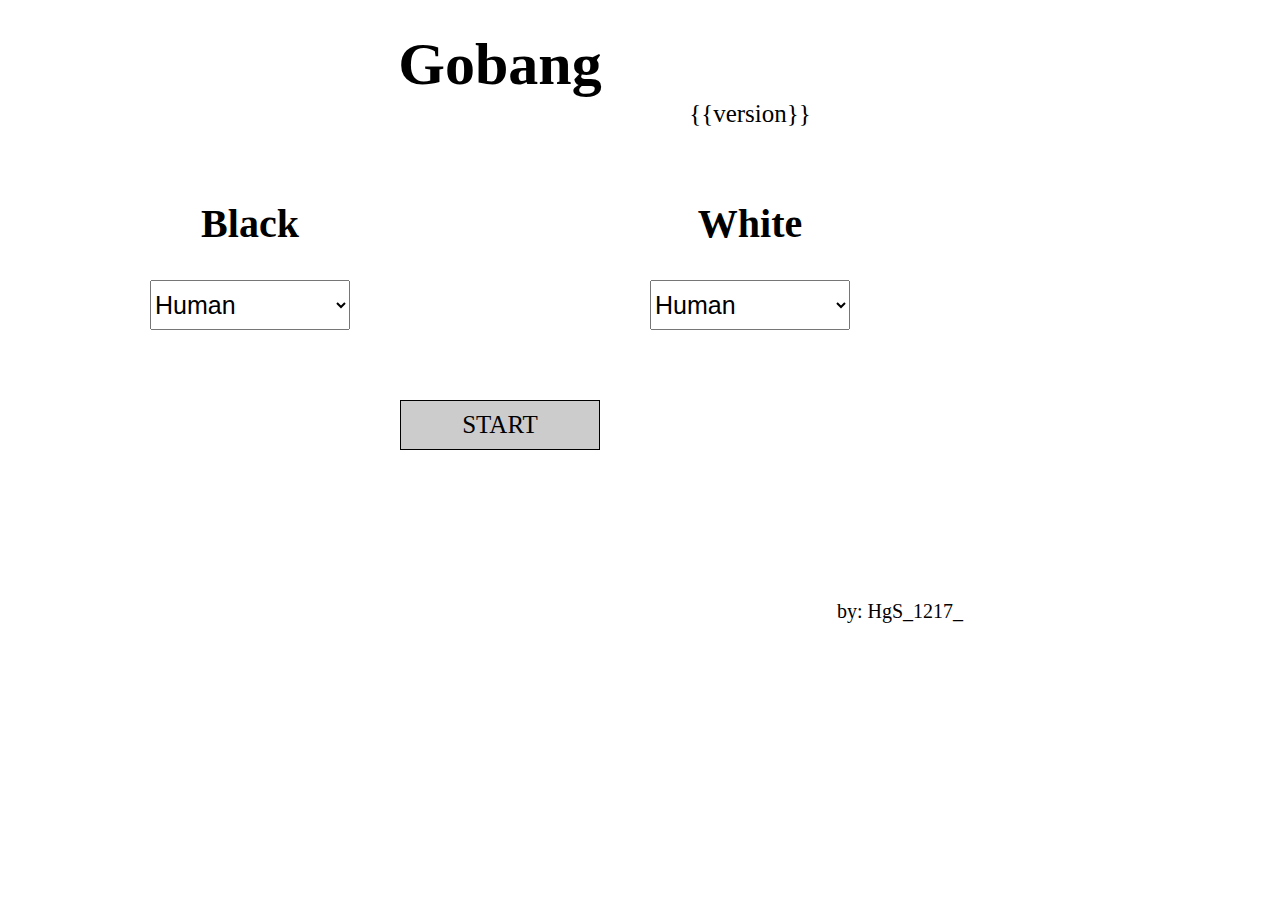
==== Gobang-web/templates/index.html @ e82d31aa "转换代码为javascript" ====
<!DOCTYPE html>
<html lang="en">
<head>
    <meta charset="UTF-8">
    <title>Gobang</title>
    <link type="text/css" rel="stylesheet" href="../static/css/index.css" />
    <script src="../static/js/index.js" ></script>
</head>
<body onload="init()">
    <div class="container">
        <div class="title">Gobang</div>
        <div class="version">{{version}}</div>
        <div class="author">by: HgS_1217_</div>
        <div class="color-title-bar">
            <div class="color-title">Black</div>
            <div class="color-title">White</div>
        </div>
        <div class="selection-bar">
            <div class="selection-div">
                <select class="selection" id="black-selection">
                    <option value="Human">Human</option>
                    <option value="AI">AI</option>
                </select>
            </div>
            <div class="selection-div">
                <select class="selection" id="white-selection">
                    <option value="Human">Human</option>
                    <option value="AI">AI</option>
                </select>
            </div>
        </div>
        <button class="start" onclick="start()" >START</button>
    </div>
</body>
</html>
---- Gobang-web/static/css/index.css ----
.container {
    height: 600px;
    width: 1000px;

    user-select: none;
}

.title {
    height: 80px;
    width: 800px;

    position: absolute;
    top: 30px;
    left: 100px;

    text-align: center;
    font: bold 60px 'Calibri';
}

.version {
    height: 80px;
    width: 200px;

    position: absolute;
    top: 100px;
    left: 650px;

    text-align: center;
    font: 25px 'Calibri';
}

.author {
    height: 50px;
    width: 200px;

    position: absolute;
    top: 600px;
    left: 800px;

    text-align: center;
    font: 20px 'Calibri';
}

.color-title-bar {
    height: 80px;
    width: 1000px;

    position: absolute;
    top: 200px;
    left: 0;

    display: flex;
    flex-direction: row;
}

.color-title {
    height: 80px;
    width: 500px;

    text-align: center;
    font: bold 40px 'Calibri';
}

.start {
    height: 50px;
    width: 200px;

    position: absolute;
    top: 400px;
    left: 400px;

    background: #ccc;
    border: 1px solid black;

    text-align: center;
    line-height: 50px;
    font: 25px 'Calibri';
}

.selection-bar {
    height: 80px;
    width: 1000px;

    position: absolute;
    top: 280px;
    left: 0;

    display: flex;
    flex-direction: row;
}

.selection-div {
    width: 500px;

    text-align: center;
}

.selection {
    height: 50px;
    width: 200px;

    font: 25px 'Arial';
}
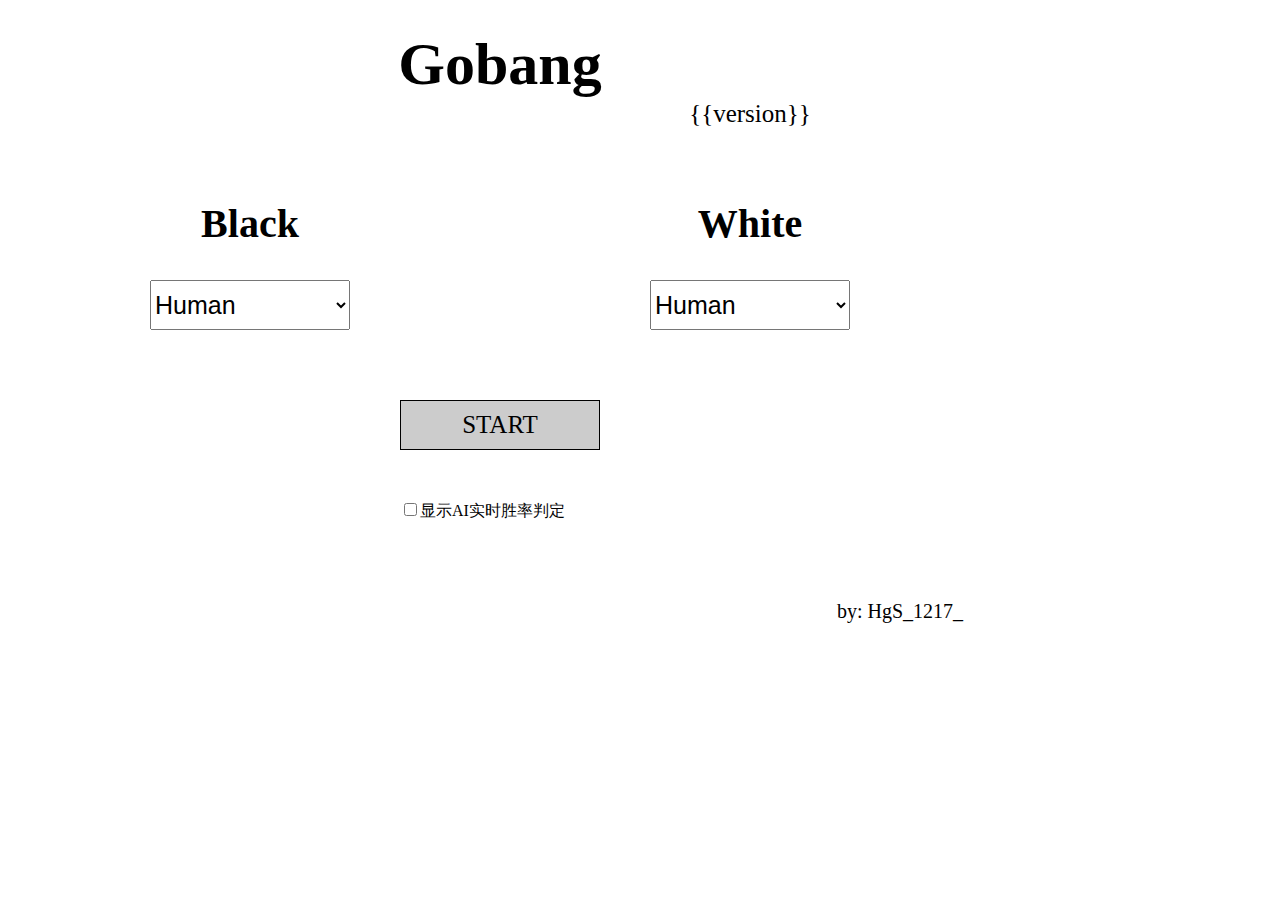
==== commit 563a1dea: "v1.11 更新" ====
--- a/Gobang-web/templates/index.html
+++ b/Gobang-web/templates/index.html
@@ -4,6 +4,7 @@
     <meta charset="UTF-8">
     <title>Gobang</title>
     <link type="text/css" rel="stylesheet" href="../static/css/index.css" />
+    <script src="../static/js/jquery-3.2.1.min.js"></script>
     <script src="../static/js/index.js" ></script>
 </head>
 <body onload="init()">
@@ -18,18 +19,28 @@
         <div class="selection-bar">
             <div class="selection-div">
                 <select class="selection" id="black-selection">
-                    <option value="Human">Human</option>
-                    <option value="AI">AI</option>
+                    <option value="0">Human</option>
+                    <option value="1">AI LV1</option>
+                    <option value="2">AI LV2</option>
+                    <option value="3">AI LV3</option>
+                    <option value="4">AI LV4</option>
                 </select>
             </div>
             <div class="selection-div">
                 <select class="selection" id="white-selection">
-                    <option value="Human">Human</option>
-                    <option value="AI">AI</option>
+                    <option value="0">Human</option>
+                    <option value="1">AI LV1</option>
+                    <option value="2">AI LV2</option>
+                    <option value="3">AI LV3</option>
+                    <option value="4">AI LV4</option>
                 </select>
             </div>
         </div>
-        <button class="start" onclick="start()" >START</button>
+        <label class="rate-checkbox">
+            <input type="checkbox" id="rate-checkbox">显示AI实时胜率判定
+        </label>
+
+        <button class="start" onclick="start(event)" >START</button>
     </div>
 </body>
 </html>
--- a/Gobang-web/static/css/index.css
+++ b/Gobang-web/static/css/index.css
@@ -1,6 +1,6 @@
 
 .container {
-    height: 600px;
+    height: 625px;
     width: 1000px;
 
     user-select: none;
@@ -102,3 +102,9 @@
 
     font: 25px 'Arial';
 }
+
+.rate-checkbox {
+    position: absolute;
+    top: 500px;
+    left: 400px;
+}
